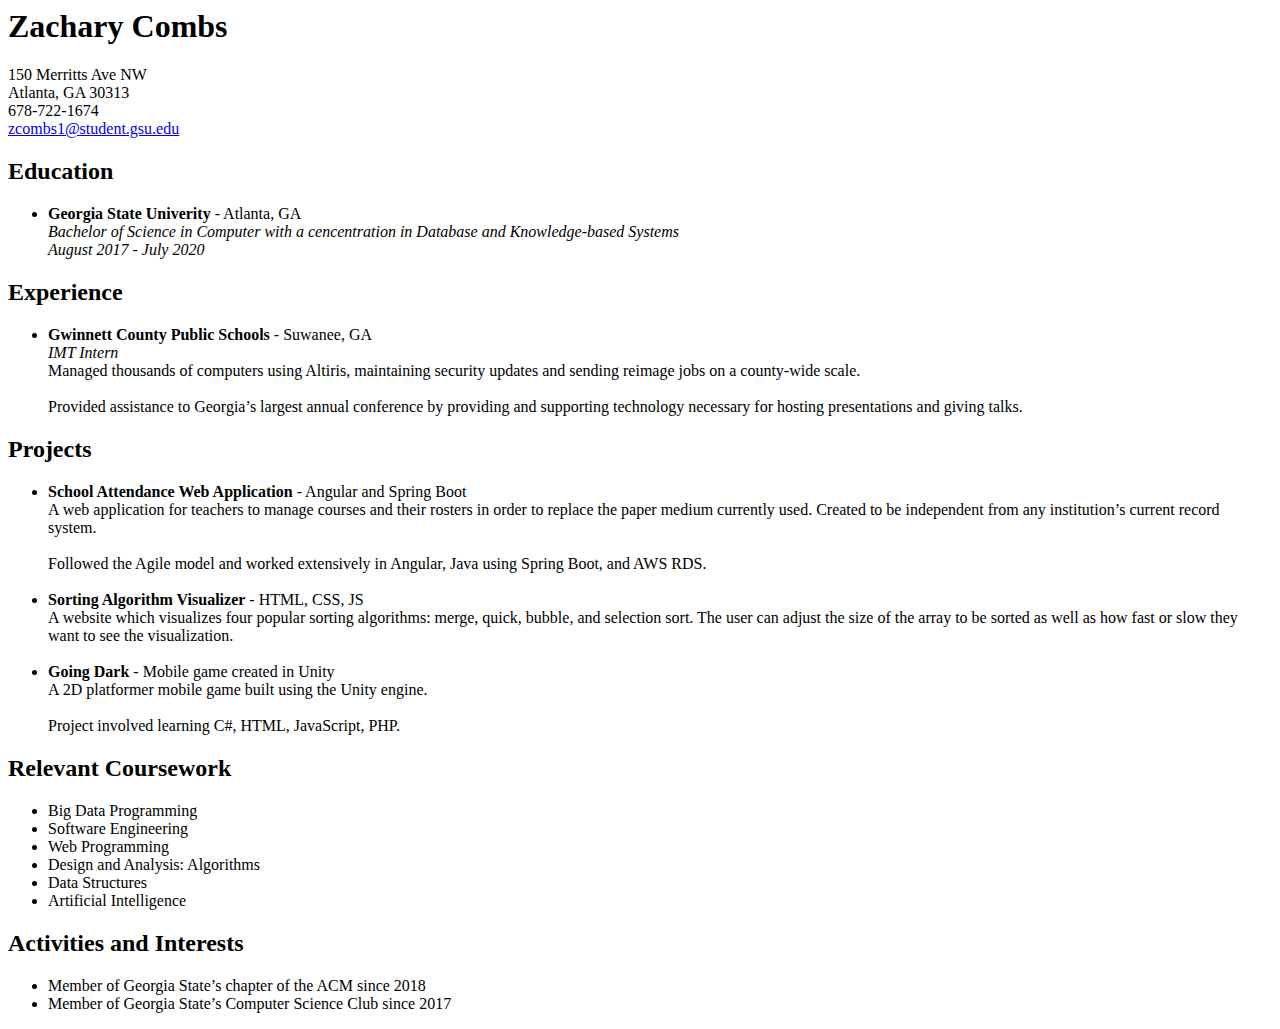
==== Assignments/1/resume.html @ d6f4015f "Initialize" ====
<html>
    <title>Zach's Resume</title>
    <head>
        <h1>Zachary Combs</h1>
    </head>
    <body>
        <p>150 Merritts Ave NW<br>Atlanta, GA 30313<br>678-722-1674<br><a href = 'mailto:zcombs1@student.gsu.edu'>zcombs1@student.gsu.edu</a></p>
        <h2>Education</h2>
        <ul>
            <li><strong>Georgia State Univerity</strong> - Atlanta, GA<br><i>Bachelor of Science in Computer  with a cencentration in Database and Knowledge-based Systems<br>August 2017 - July 2020</i></li>
        </ul>
        <h2>Experience</h2>
        <ul>
            <li><strong>Gwinnett County Public Schools</strong> - Suwanee, GA<br><i>IMT Intern</i><br>Managed thousands of computers using Altiris, maintaining security updates and sending reimage jobs on a
                county-wide scale.<br><br>Provided assistance to Georgia’s largest annual conference by providing and supporting technology necessary for
                hosting presentations and giving talks.</li>
        </ul>
        <h2>Projects</h2>
        <ul>
            <li><strong>School Attendance Web Application</strong> - Angular and Spring Boot<br>A web application for teachers to manage courses and their rosters in order to replace the paper medium currently
                used. Created to be independent from any institution’s current record system.<br><br>Followed the Agile model and worked extensively in Angular, Java using Spring Boot, and AWS RDS.<br><br>
            </li>
            <li><strong>Sorting Algorithm Visualizer</strong> - HTML, CSS, JS<br>A website which visualizes four popular sorting algorithms: merge, quick, bubble, and selection sort. The user can
                adjust the size of the array to be sorted as well as how fast or slow they want to see the visualization.<br><br></li>
            <li><strong>Going Dark</strong> - Mobile game created in Unity<br>A 2D platformer mobile game built using the Unity engine.<br><br>Project involved learning C#, HTML, JavaScript, PHP.</li>
        </ul>
        <h2>Relevant Coursework</h2>
        <ul>
            <li>Big Data Programming</li>
            <li>Software Engineering</li>
            <li>Web Programming</li>
            <li>Design and Analysis: Algorithms</li>
            <li>Data Structures</li>
            <li>Artificial Intelligence</li>
        </ul>
        <h2>Activities and Interests</h2>
        <ul>
            <li>Member of Georgia State’s chapter of the ACM since 2018</li>
            <li>Member of Georgia State’s Computer Science Club since 2017</li>
        </ul>
    </body>
</html>
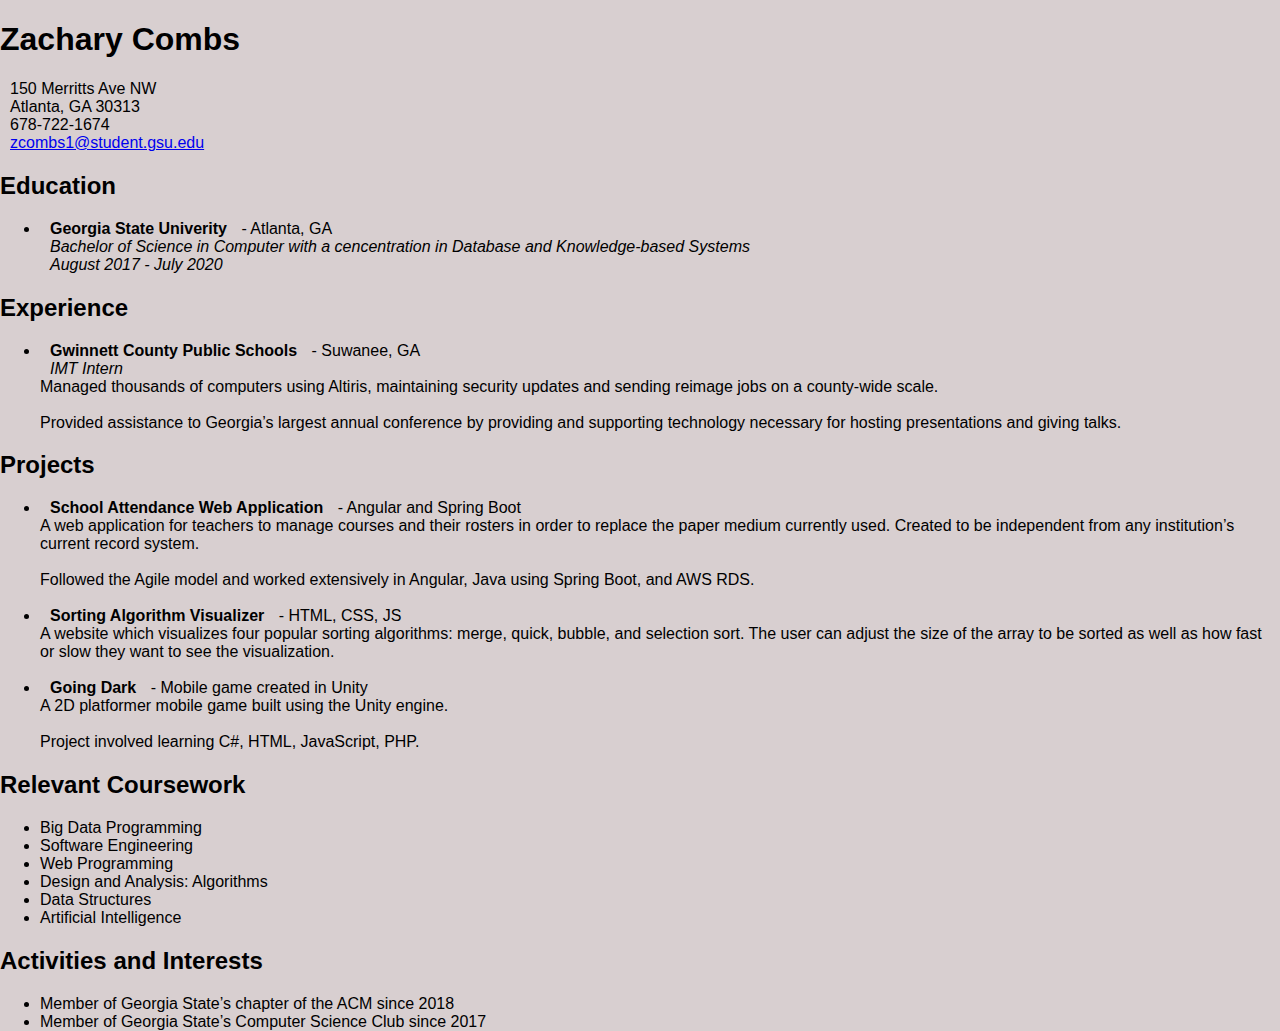
==== commit 61bc2862: "Validated Code and Added GitHub link" ====
--- a/Assignments/1/resume.html
+++ b/Assignments/1/resume.html
@@ -1,28 +1,30 @@
-<html>
-    <title>Zach's Resume</title>
+<!DOCTYPE html>
+<html lang = 'en'>
     <head>
-        <h1>Zachary Combs</h1>
+        <title>Zach's Resume</title>
+        <link rel = 'stylesheet' href = 'styles.css'>
     </head>
     <body>
+        <h1>Zachary Combs</h1>
         <p>150 Merritts Ave NW<br>Atlanta, GA 30313<br>678-722-1674<br><a href = 'mailto:zcombs1@student.gsu.edu'>zcombs1@student.gsu.edu</a></p>
         <h2>Education</h2>
         <ul>
-            <li><strong>Georgia State Univerity</strong> - Atlanta, GA<br><i>Bachelor of Science in Computer  with a cencentration in Database and Knowledge-based Systems<br>August 2017 - July 2020</i></li>
+            <li><p class = 'bold'>Georgia State Univerity</p> - Atlanta, GA<br><p class = 'italics'>Bachelor of Science in Computer  with a cencentration in Database and Knowledge-based Systems</p><br><p class = 'italics'>August 2017 - July 2020</p></li>
         </ul>
         <h2>Experience</h2>
         <ul>
-            <li><strong>Gwinnett County Public Schools</strong> - Suwanee, GA<br><i>IMT Intern</i><br>Managed thousands of computers using Altiris, maintaining security updates and sending reimage jobs on a
+            <li><p class = 'bold'>Gwinnett County Public Schools</p> - Suwanee, GA<br><p class = 'italics'>IMT Intern</p><br>Managed thousands of computers using Altiris, maintaining security updates and sending reimage jobs on a
                 county-wide scale.<br><br>Provided assistance to Georgia’s largest annual conference by providing and supporting technology necessary for
                 hosting presentations and giving talks.</li>
         </ul>
         <h2>Projects</h2>
         <ul>
-            <li><strong>School Attendance Web Application</strong> - Angular and Spring Boot<br>A web application for teachers to manage courses and their rosters in order to replace the paper medium currently
+            <li><p class = 'bold'>School Attendance Web Application</p> - Angular and Spring Boot<br>A web application for teachers to manage courses and their rosters in order to replace the paper medium currently
                 used. Created to be independent from any institution’s current record system.<br><br>Followed the Agile model and worked extensively in Angular, Java using Spring Boot, and AWS RDS.<br><br>
             </li>
-            <li><strong>Sorting Algorithm Visualizer</strong> - HTML, CSS, JS<br>A website which visualizes four popular sorting algorithms: merge, quick, bubble, and selection sort. The user can
+            <li><p class = 'bold'>Sorting Algorithm Visualizer</p> - HTML, CSS, JS<br>A website which visualizes four popular sorting algorithms: merge, quick, bubble, and selection sort. The user can
                 adjust the size of the array to be sorted as well as how fast or slow they want to see the visualization.<br><br></li>
-            <li><strong>Going Dark</strong> - Mobile game created in Unity<br>A 2D platformer mobile game built using the Unity engine.<br><br>Project involved learning C#, HTML, JavaScript, PHP.</li>
+            <li><p class = 'bold'>Going Dark</p> - Mobile game created in Unity<br>A 2D platformer mobile game built using the Unity engine.<br><br>Project involved learning C#, HTML, JavaScript, PHP.</li>
         </ul>
         <h2>Relevant Coursework</h2>
         <ul>
--- a/Assignments/1/styles.css
+++ b/Assignments/1/styles.css
@@ -0,0 +1,201 @@
+.header {
+    padding: 20px;
+    text-align: left;
+    background: #2e2e2e;
+    color: white;
+    outline-color: black;
+    outline-width: 2px;
+    outline-style: solid;
+    font-size: 15px;
+    display: flex;
+    justify-content: space-between;
+}
+
+body {
+    font-family: Arial;
+    margin: 0;
+    background-color: #d8cfd0;
+    height: 100%;
+}
+
+html {
+    height: 100%;
+}
+
+.highlight {
+    color: red;
+}
+
+#buttons a{
+    background-repeat: no-repeat;
+    overflow: hidden;
+    border: none;
+    color: rgb(255, 255, 255);
+    padding: 5px 8px;
+    text-align: right;
+    float: right;
+    font-size: 24px;
+    cursor: pointer;
+    font-family: "Trebuchet MS", Arial, Helvetica, sans-serif;
+    margin-left: 10px;
+}
+
+.buttonParent {
+    display: inline-block;
+}
+
+p {
+    margin: auto;
+    margin-left: 10px;
+    margin-right: 10px ;
+    display: inline-block;
+    font-size: 16px;
+}
+
+a:hover {
+    background-color: lightblue;
+}
+
+#imgContainer img {
+    height: 400px;
+    width: 400px;
+    border: 3px solid black;
+    float: left;
+}
+
+#banner {
+    width: 100%;
+    display: flex;
+    justify-content: space-between;
+}
+
+#banner img {
+    width: 25%;
+}
+
+#banner div {
+    width: 25%;
+    margin-top: 40px;
+}
+
+#banner h1{
+    font-family: "Trebuchet MS", Arial, Helvetica, sans-serif;
+    font-size: 46px;
+}
+
+hr {
+    border: 1px solid black;
+    border-radius: 5px;
+}
+
+.content {
+    height: auto;
+    padding: 50px;
+    padding-left: 10%;
+    padding-right: 10%;
+    
+    display: flex;
+    justify-content: space-between;
+}
+
+.content2 {
+    height: auto; 
+    padding: 50px;
+    padding-left: 10%;
+    padding-right: 10%;
+    background-color: #b6afb0;
+    border: 1px solid black;
+}
+
+#imgContainer {
+    float: right;
+}
+
+.informationContainer {
+    display: inline-block;
+    background-color: rgb(85, 85, 85);
+    color: white;
+    border: black;
+    border-style: outset;
+    width: 400px;
+    height: 400px;
+}
+
+.information-header {
+    color: #ffffff;
+    font-weight: bold;
+    font-size: 32px;
+    margin-top: 3%;
+    text-align: center;
+}
+
+.linkPadding {
+    padding-left: 35px;
+}
+
+.about-me {
+    padding-top: 10px;
+    text-align: left;
+}
+
+.favorite-lists {
+    background-color: #2e2e2e;
+    width: 20%;
+    display: inline-block;
+}
+
+.list {
+    font-size: 18px;
+}
+
+#movies ul {
+    font-family: "Trebuchet MS", Arial, Helvetica, sans-serif;
+    color: white;
+}
+
+#assignments {
+    font-family: "Trebuchet MS", Arial, Helvetica, sans-serif;
+    border-collapse: collapse;
+    float: right;
+    width: 150%;
+    border: solid 2px black;
+    font-size: 24px;
+}
+
+#assignments tr {
+    text-align: center;
+    width: 33%;
+}
+
+#assignments tr:nth-child(even) {
+    background-color: #f2f2f2;
+}
+
+#assignments td, #assignments th {
+    border: 2px solid rgb(0, 0, 0);
+    padding: 8px;
+}
+
+#assignments tr:hover {
+    background-color: #ddd;
+}
+
+#assignments th {
+    padding-top: 12px;
+    padding-bottom: 12px;
+    text-align: left;
+    background-color: #2e2e2e;
+    color: white;
+}
+
+#assignment-table {
+    float: right;
+}
+
+.bold {
+    font-weight: bold;
+}
+
+.italics {
+    font-style: italic;
+}